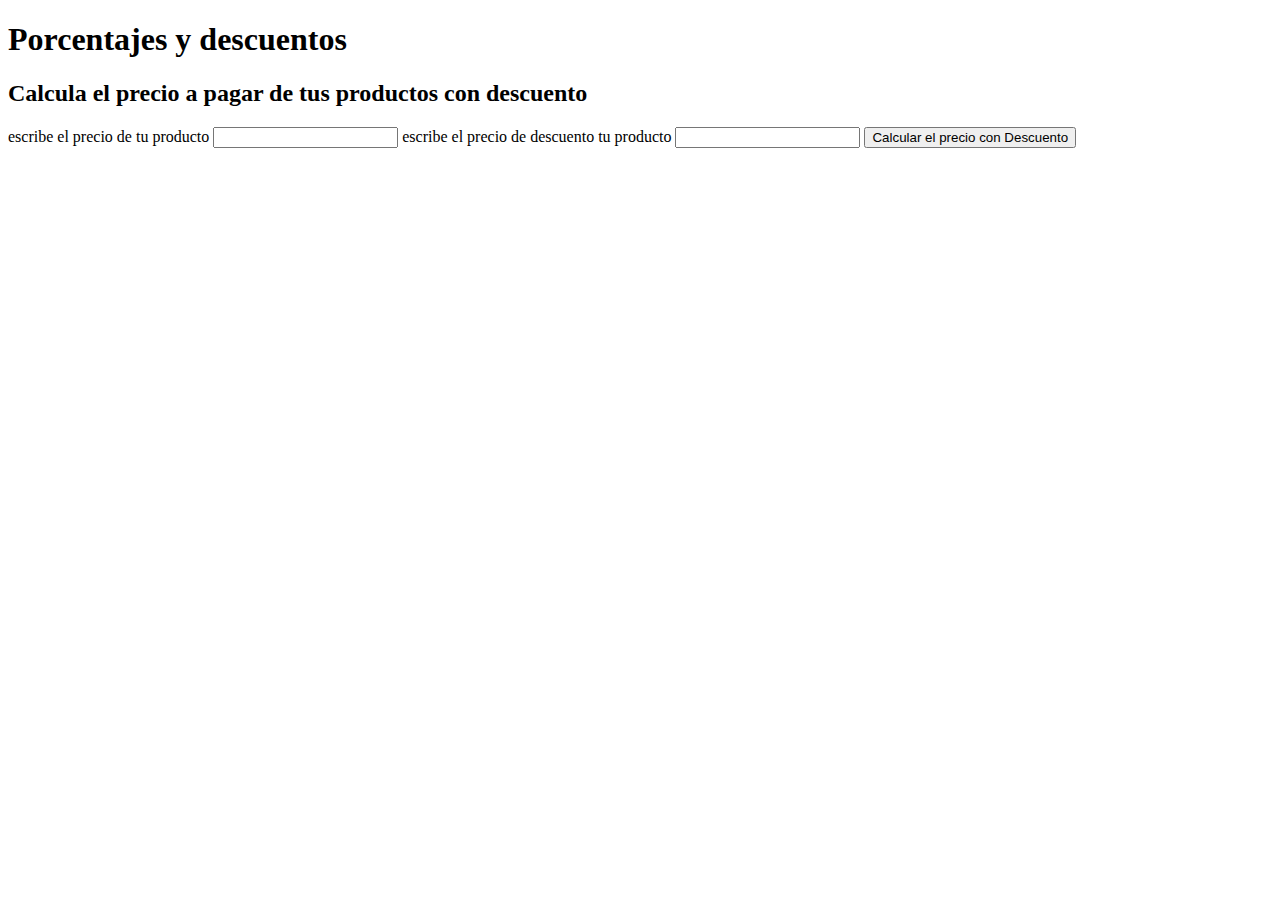
==== taller2/descuentos.html @ 4045d2bd "incluida clase de descuento y carpeta de taller 2 e interaccion con html" ====
<!DOCTYPE html>
<html lang="en">
<head>
    <meta charset="UTF-8">
    <meta http-equiv="X-UA-Compatible" content="IE=edge">
    <meta name="viewport" content="width=device-width, initial-scale=1.0">
    <link rel="stylesheet" href="./descuentos.js">
    <title>Porcentajes y descuentos</title>
</head>
<body>
    <header>
        <h1>Porcentajes y descuentos</h1>
    </header>
    <section>
        <h2>Calcula el precio a pagar de tus productos  con descuento</h2>
    </section>


    <form action="">
        <label for="InputPrice">escribe el precio de tu producto</label>
        <input id="InputPrice"  type="number" >

        <label for="InputDiscount">escribe el precio de descuento tu producto</label>
        <input id="InputDiscount" type="number">
        <button type="button" onclick="onClickButtonDiscountPrice()">
        Calcular el precio con Descuento
    </button>

    <p id="ResultP"></p>


    </form>


    <script src="./descuentos.js"></script>
</body>
</html>
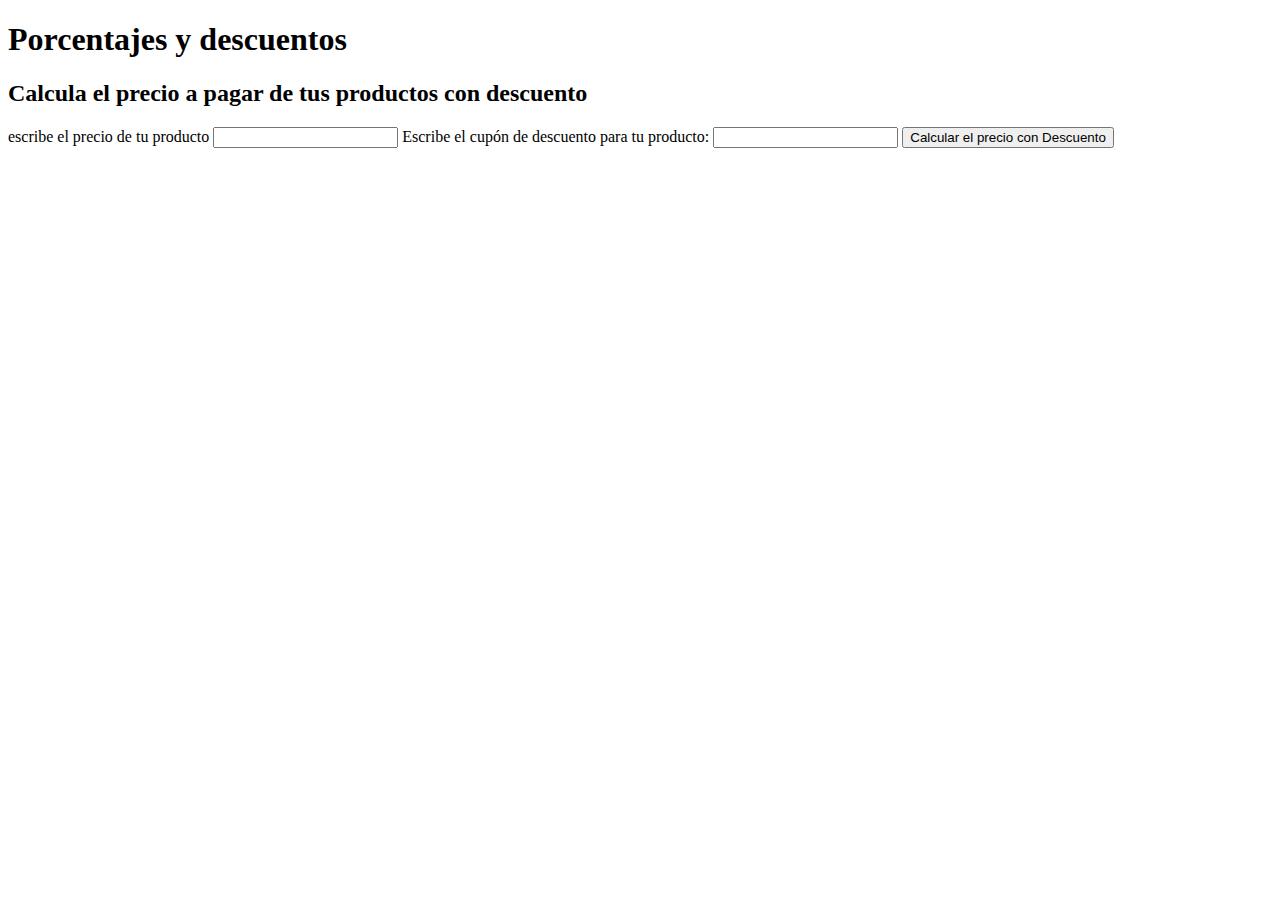
==== commit 1bd7d234: "se termino y incluyo carpetas de talleres aun sin estilos en los archivos html" ====
--- a/taller2/descuentos.html
+++ b/taller2/descuentos.html
@@ -20,11 +20,16 @@
         <label for="InputPrice">escribe el precio de tu producto</label>
         <input id="InputPrice"  type="number" >
 
-        <label for="InputDiscount">escribe el precio de descuento tu producto</label>
-        <input id="InputDiscount" type="number">
+        <!-- <label for="InputDiscount">escribe el precio de descuento tu producto</label>
+        <input id="InputDiscount" type="number"> -->
+        
+        
+        <label for="InputCoupon">Escribe el cupón de descuento para tu producto:</label>
+        <input id="InputCoupon" type="text" />
+    
         <button type="button" onclick="onClickButtonDiscountPrice()">
         Calcular el precio con Descuento
-    </button>
+        </button>
 
     <p id="ResultP"></p>
 
